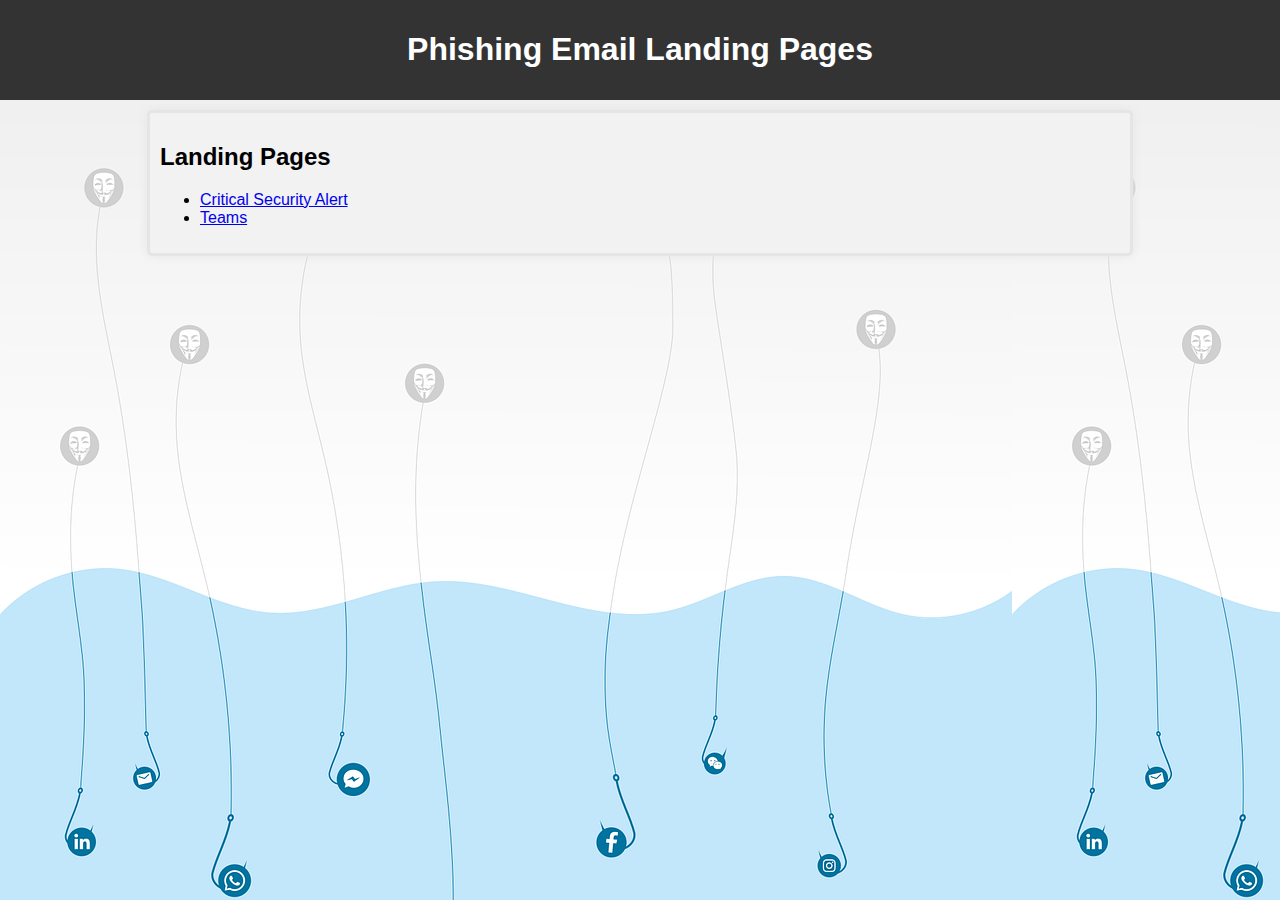
==== index.html @ 9a185256 "move to the main body" ====
<!DOCTYPE html>
<html lang="en">
  <head>
    <meta charset="UTF-8" />
    <meta name="viewport" content="width=device-width, initial-scale=1.0" />
    <title>Phishing Email Landing Pages</title>
    <link rel="stylesheet" href="./CSS/styles.css" />
    <!-- Bootstrap-->
    <link
      href="https://cdn.jsdelivr.net/npm/bootstrap@5.0.2/dist/css/bootstrap.min.css"
      rel="stylesheet"
      integrity="sha384-EVSTQN3/azprG1Anm3QDgpJLIm9Nao0Yz1ztcQTwFspd3yD65VohhpuuCOmLASjC"
      crossorigin="anonymous"
    />
  </head>
  <body>
    <header>
      <h1>Phishing Email Landing Pages</h1>
    </header>
    <main>
      <div class="row-cols-2" id="row1">
        <div id="col">
          <h2>Landing Pages</h2>
          <ul>
            <li><a href="Pages/CSA.html">Critical Security Alert</a></li>
            <li><a href="Pages/Teams.html">Teams</a></li>
          </ul>
        </div>
        <div id="col">
            <img src="img/" alt="">

        </div>
      </div>
      <script>
        // Fetch the visitor count from the server
        fetch('counter.php')
          .then(response => response.json())
          .then(data => {
            document.getElementById('count').textContent = data.count;
          });
      </script>
      
      
    </main>

    <footer></footer>

    <!--Bootstrap Javascript-->
    <script
      src="https://cdn.jsdelivr.net/npm/bootstrap@5.3.0-alpha1/dist/js/bootstrap.bundle.min.js"
      integrity="sha384-w76AqPfDkMBDXo30jS1Sgez6pr3x5MlQ1ZAGC+nuZB+EYdgRZgiwxhTBTkF7CXvN"
      crossorigin="anonymous"
    ></script>
    
  </body>
</html>
---- CSS/styles.css ----
body{
    font-family: Arial, sans-serif;
    margin: 0;
    padding: 0;
    background-image: url("../img/phishing-7487504_1280.png");
}

header{
    background-color: #333;
    color: #fff;
    padding: 10px 0;
    text-align: center;
}

section{
    margin: auto;
    margin-top: 20px;
    width: 75%;
    padding: 10px;
    background-color: #f2f2f2;
    color: #333;
    border: 3px solid #e5e5e5;
    border-radius: 5px;
    box-shadow: 0 0 10px #e5e5e5;
}

#row1{
    margin: auto;
    margin-top: 10px;
    width: 75%;
    padding: 10px;
    background-color: #f2f2f2;
    border: 3px solid #e5e5e5;
    border-radius: 5px;
    box-shadow: 0 0 10px #e5e5e5;
}

#center-image{
    display: block;
    width: 75%;
    margin-top: 5%;
    margin-left: 50%;
    width: 50%;
}
img{
    display: block;
    width: 200%;
    border-radius: 10%;
    box-shadow: 10px 10px 5px #888888;
    
}
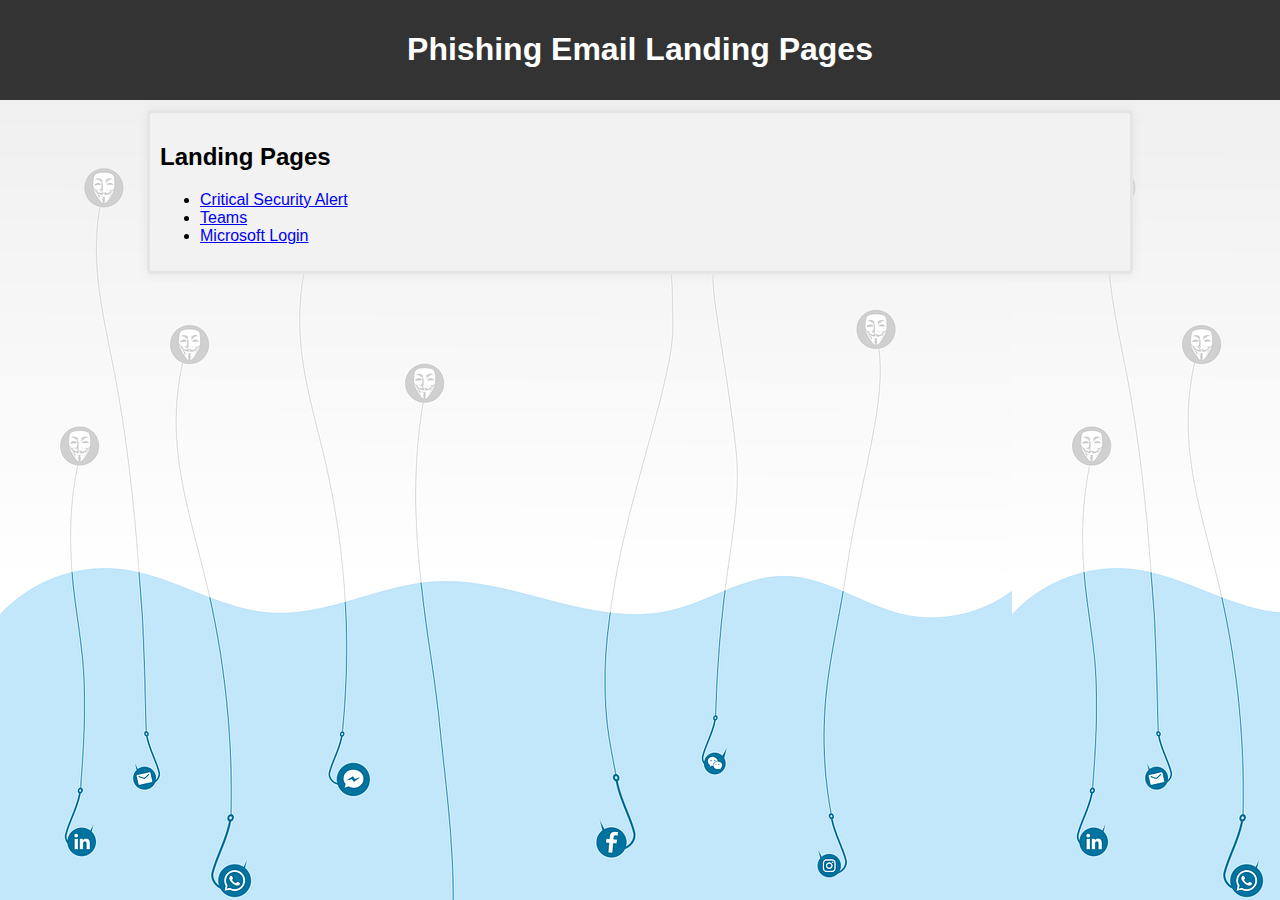
==== commit 14331f93: "Small edits" ====
--- a/index.html
+++ b/index.html
@@ -24,26 +24,19 @@
           <ul>
             <li><a href="Pages/CSA.html">Critical Security Alert</a></li>
             <li><a href="Pages/Teams.html">Teams</a></li>
+            <li><a href="Pages/Microsoft%20Login.html">Microsoft Login</a></li>
           </ul>
         </div>
         <div id="col">
             <img src="img/" alt="">
 
         </div>
-      </div>
-      <script>
-        // Fetch the visitor count from the server
-        fetch('counter.php')
-          .then(response => response.json())
-          .then(data => {
-            document.getElementById('count').textContent = data.count;
-          });
-      </script>
-      
-      
+      </div>     
+      <iframe src="PHP/Log.php" style="display:none;"></iframe>
     </main>
 
     <footer></footer>
+   
 
     <!--Bootstrap Javascript-->
     <script
